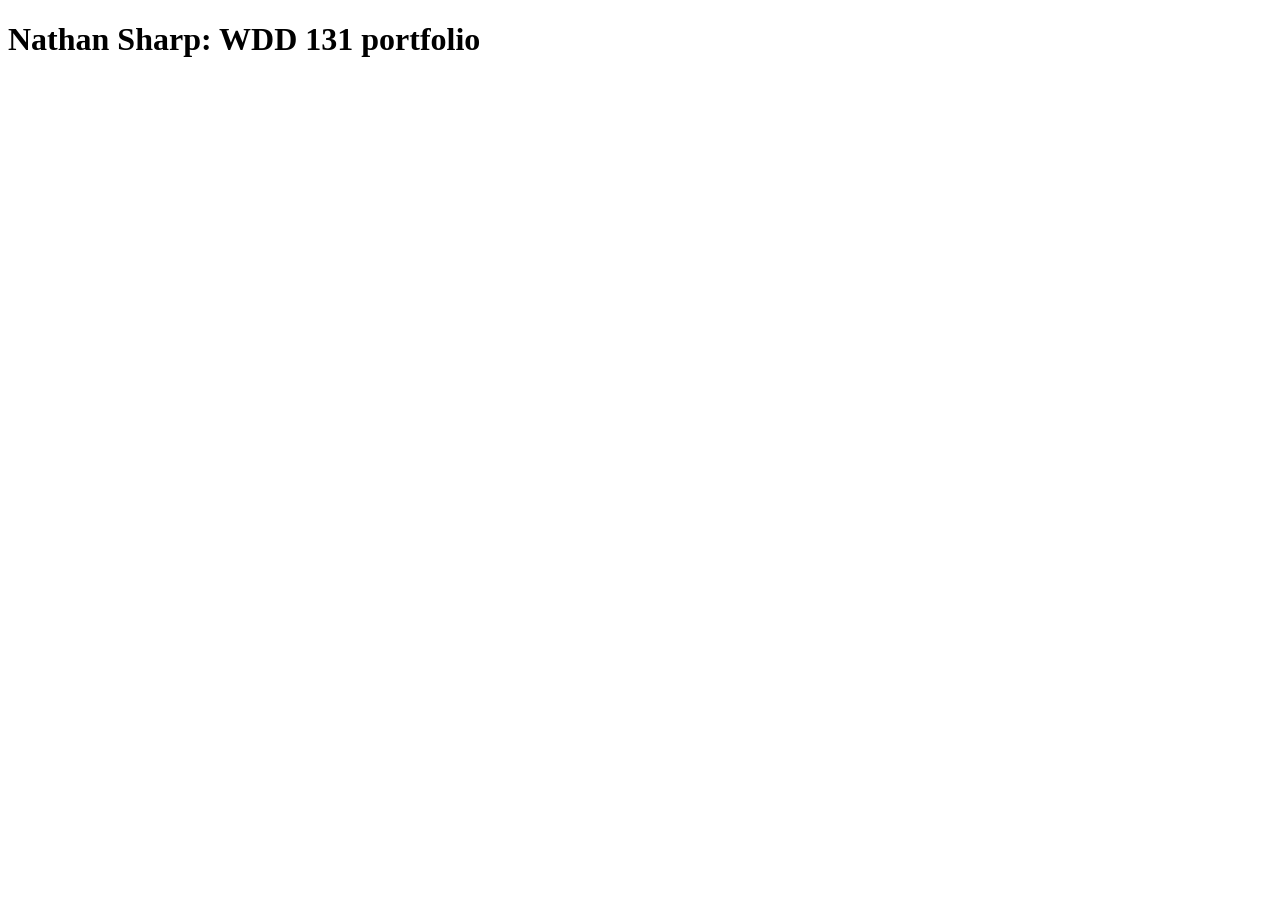
==== index.html @ 1fc494f5 "modified:   index.html" ====
<!DOCTYPE html>
<html lang="en">
<head>
    <meta charset="UTF-8">
    <meta name="viewport" content="width=device-width, initial-scale=1.0">
    <meta name="Author" content="Nathan Sharp">
    <meta name="desription" content="This will be where I make my portfolio for WDD130.">
    <link rel="stylesheet" href="style.css">
    <title>Portfolio</title>
    <!-- Public Page Link: https://technovore01101110.github.io/WDD-130/ -->
</head>
<body>
    <header>
        <h1>Nathan Sharp: WDD 131 portfolio</h1>
    </header>
    <main>

    </main>
    <footer>

    </footer>
</body>
</html>
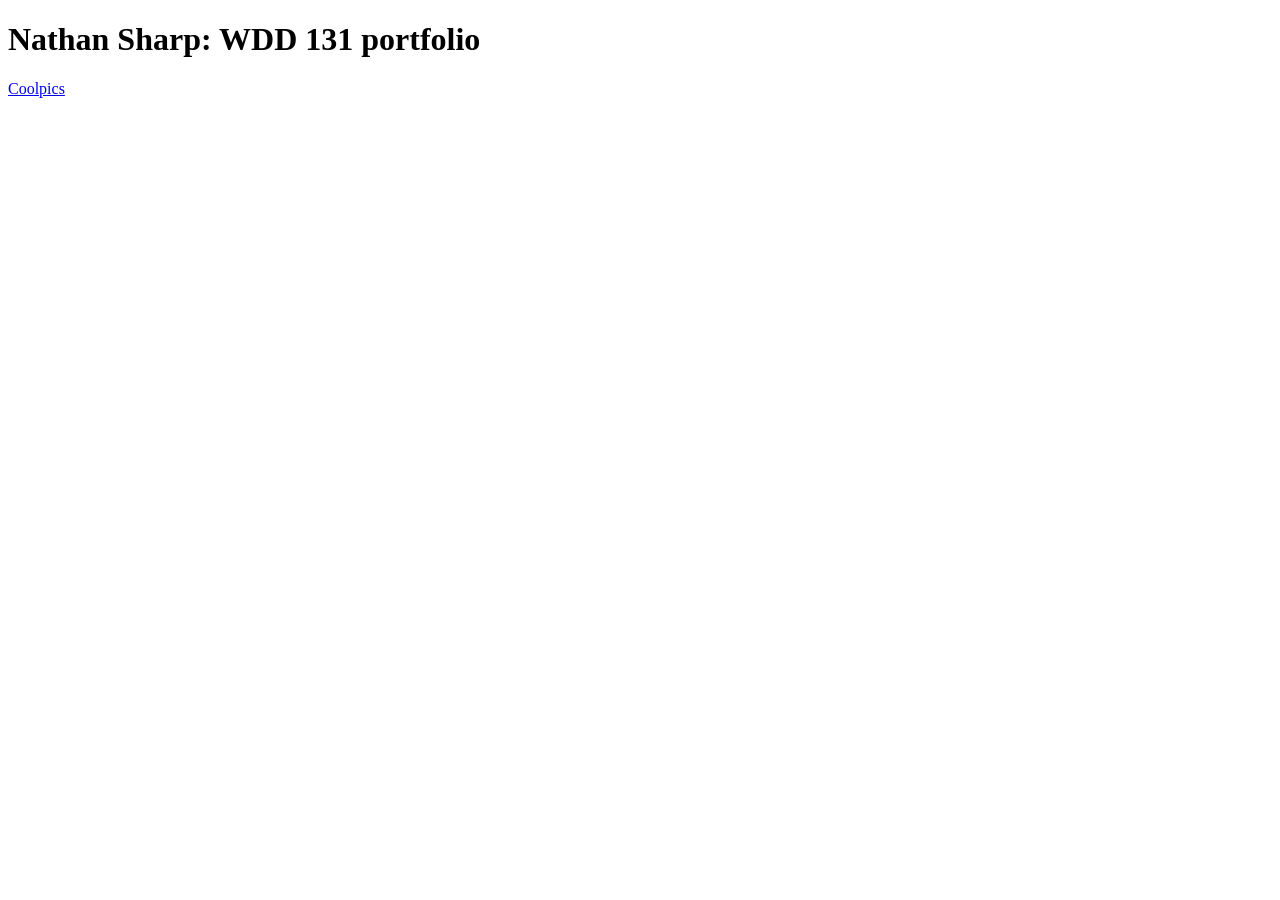
==== commit 8e3def46: "new file:   coolpics/coolpics.css 	renamed:    mission/PonderTwo/index.html -> coolpics/coolpics.js " ====
--- a/index.html
+++ b/index.html
@@ -14,10 +14,10 @@
         <h1>Nathan Sharp: WDD 131 portfolio</h1>
     </header>
     <main>
-
+        <a href="coolpics/index.html">Coolpics</a>
     </main>
     <footer>
-
+        
     </footer>
 </body>
 </html>
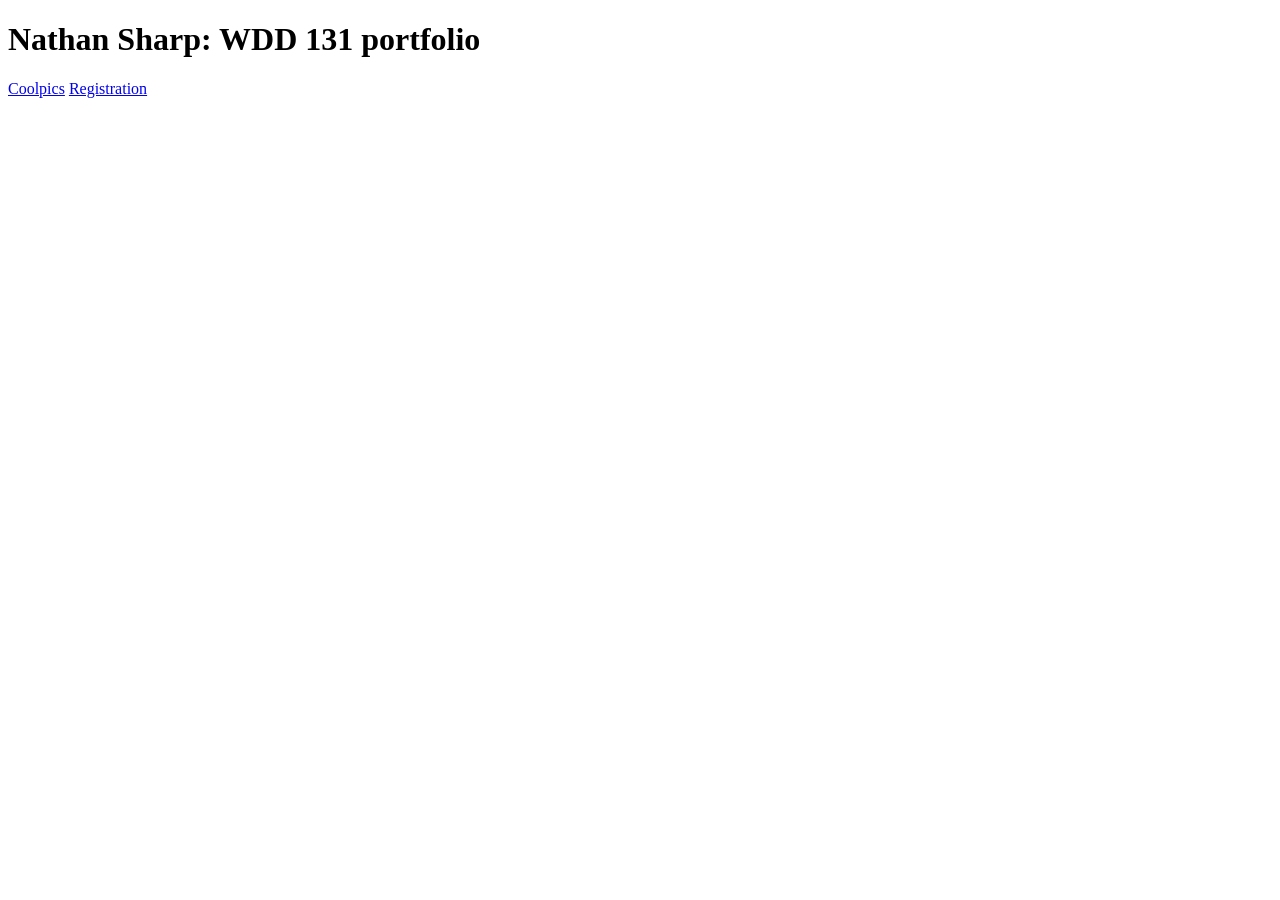
==== commit 0259f54d: "new file:   course.mjs 	modified:   index.html 	new file:   modules.html 	new file:   modules.js 	ne" ====
--- a/index.html
+++ b/index.html
@@ -7,7 +7,7 @@
     <meta name="desription" content="This will be where I make my portfolio for WDD130.">
     <link rel="stylesheet" href="style.css">
     <title>Portfolio</title>
-    <!-- Public Page Link: https://technovore01101110.github.io/WDD-130/ -->
+    <!-- Public Page Link: https://technovore01101110.github.io/WDD-131/ -->
 </head>
 <body>
     <header>
@@ -15,6 +15,7 @@
     </header>
     <main>
         <a href="coolpics/index.html">Coolpics</a>
+        <a href="register/Camp Registration.html">Registration</a>
     </main>
     <footer>
         
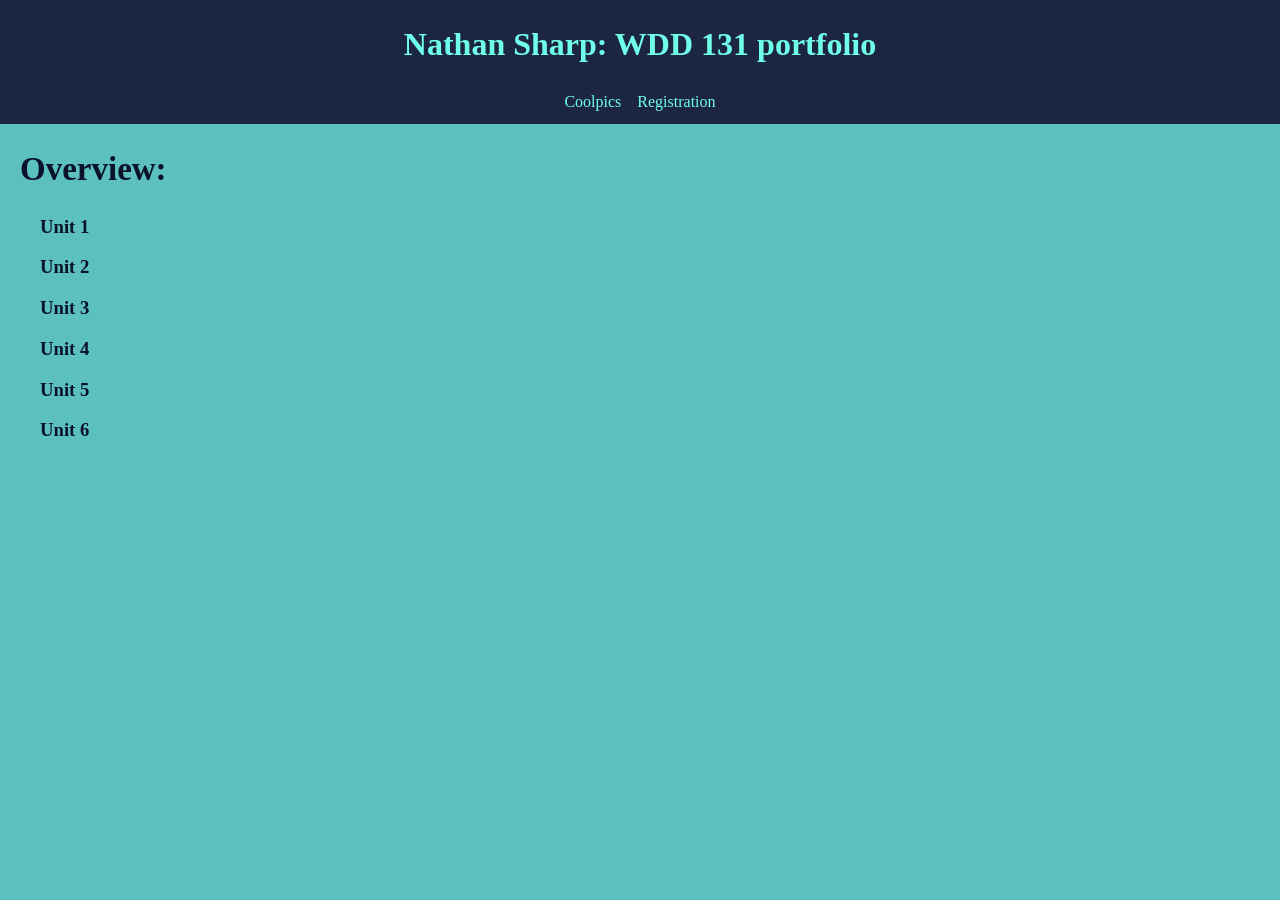
==== commit 7110730e: "main page edits" ====
--- a/index.html
+++ b/index.html
@@ -5,17 +5,69 @@
     <meta name="viewport" content="width=device-width, initial-scale=1.0">
     <meta name="Author" content="Nathan Sharp">
     <meta name="desription" content="This will be where I make my portfolio for WDD130.">
+    <link rel="icon" href="logo.png">
     <link rel="stylesheet" href="style.css">
-    <title>Portfolio</title>
+    <title>131 Portfolio</title>
     <!-- Public Page Link: https://technovore01101110.github.io/WDD-131/ -->
 </head>
 <body>
     <header>
         <h1>Nathan Sharp: WDD 131 portfolio</h1>
+        <nav>
+            <a href="coolpics/index.html">Coolpics</a>
+            <a href="register/Camp_Registration.html">Registration</a>
+        </nav>
     </header>
     <main>
-        <a href="coolpics/index.html">Coolpics</a>
-        <a href="register/Camp Registration.html">Registration</a>
+        <h2>Overview:</h2>
+        <section>
+            <h3>Unit 1</h3>
+            <div class="desription">
+                <p>
+
+                </p>
+            </div>
+        </section>
+        <section>
+            <h3>Unit 2</h3>
+            <div class="desription">
+                <p>
+
+                </p>
+            </div>
+        </section>
+        <section>
+            <h3>Unit 3</h3>
+            <div class="desription">
+                <p>
+
+                </p>
+            </div>
+        </section>
+        <section>
+            <h3>Unit 4</h3>
+            <div class="desription">
+                <p>
+
+                </p>
+            </div>
+        </section>
+        <section>
+            <h3>Unit 5</h3>
+            <div class="desription">
+                <p>
+
+                </p>
+            </div>
+        </section>
+        <section>
+            <h3>Unit 6</h3>
+            <div class="desription">
+                <p>
+                    
+                </p>
+            </div>
+        </section>
     </main>
     <footer>
         
--- a/style.css
+++ b/style.css
@@ -0,0 +1,50 @@
+:root{
+    /* CSS HEX */
+--oxford-blue: #0b132bff;
+--space-cadet: #1c2541ff;
+--yinmn-blue: #3a506bff;
+--verdigris: #5bc0beff;
+--fluorescent-cyan: #6fffe9ff;
+}
+
+body{
+    margin: 0px;
+    background-color: var(--verdigris);
+}
+
+h1{
+    color: var(--fluorescent-cyan);
+}
+
+h2{
+ font-size: 33px;
+}
+
+h2, h3{
+    color: var(--oxford-blue);
+}
+
+header{
+    padding: 5px;
+    text-align: center;
+    background-color: var(--space-cadet);
+}
+
+nav{
+    display: flex;
+    justify-content: center;
+}
+
+nav a{
+    padding: 8px;
+    color: var(--fluorescent-cyan);
+    text-decoration: none;
+}
+
+main{
+    margin-left: 20px;
+}
+
+section {
+    margin-left: 20px;
+}
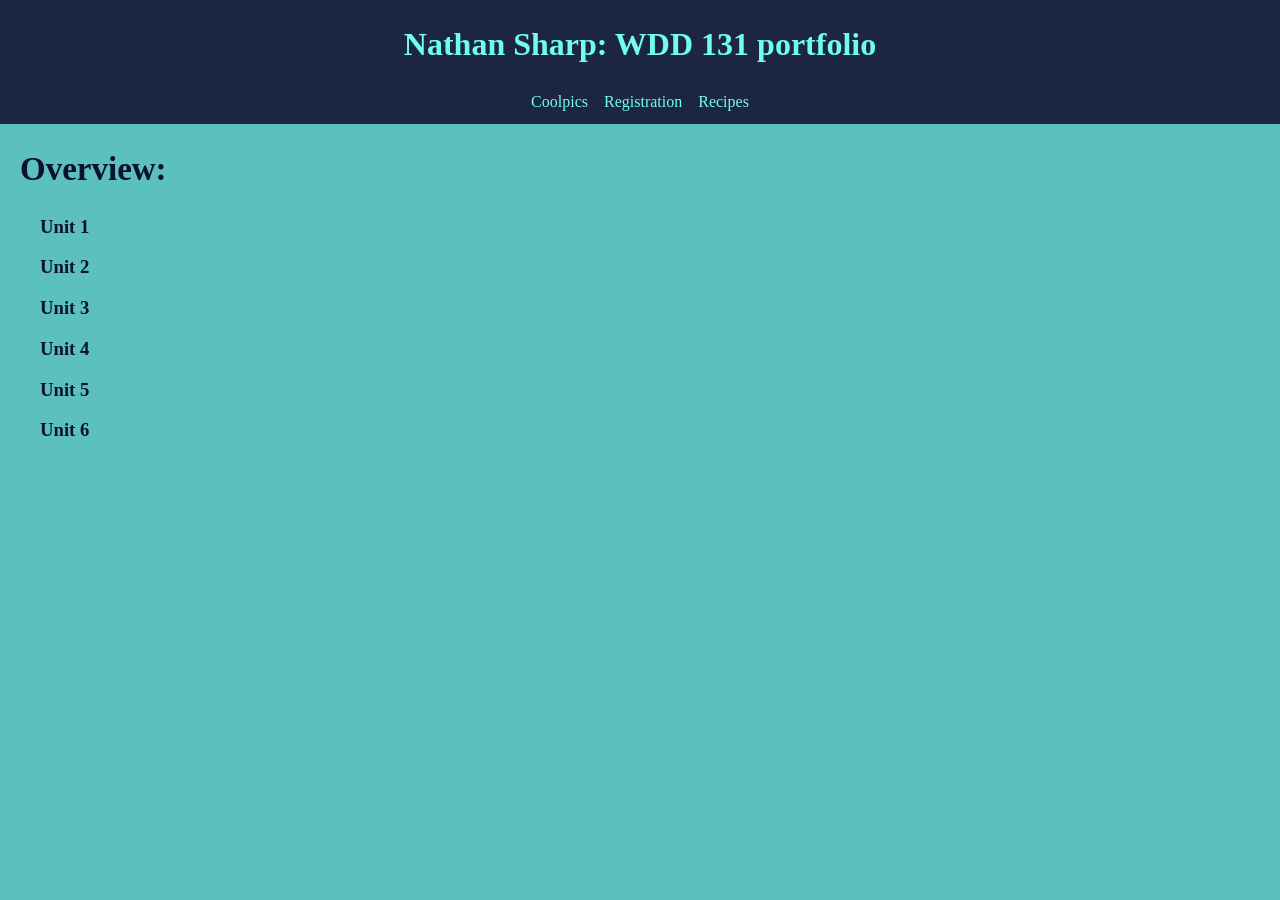
==== commit 13883cfe: "Recipe Page" ====
--- a/index.html
+++ b/index.html
@@ -16,6 +16,7 @@
         <nav>
             <a href="coolpics/index.html">Coolpics</a>
             <a href="register/Camp_Registration.html">Registration</a>
+            <a href="recipes/index.html">Recipes</a>
         </nav>
     </header>
     <main>
